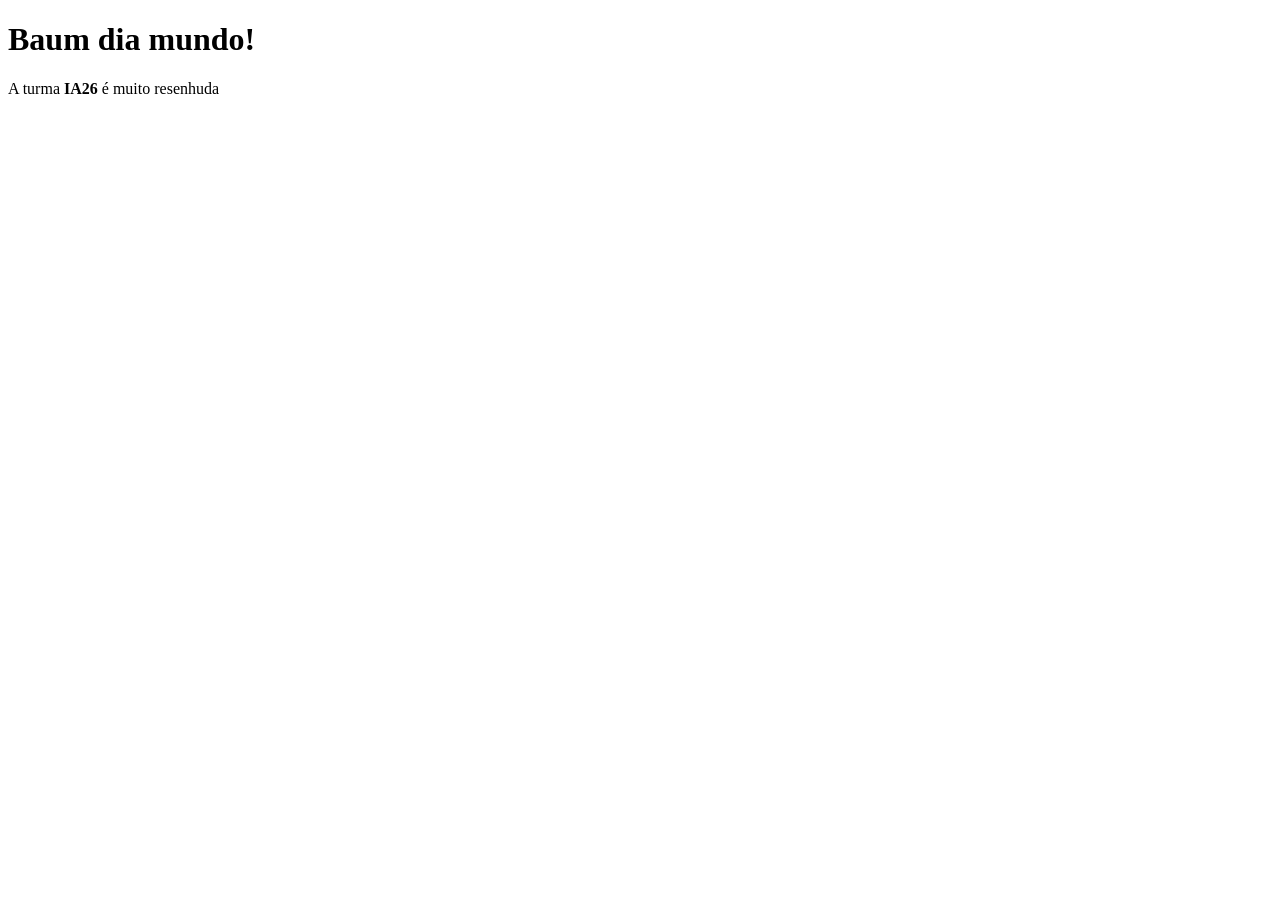
==== index.html @ 3d19d7c2 "minha primeira página web" ====
<!DOCTYPE html>
<html>
    <head>
        <title>Meu incrível site</title>
    </head>
    <body>
        <h1>Baum dia mundo!</h1>
        <p>
            A turma <strong>IA26</strong> é muito resenhuda
        </p>    
    </body>
</html>
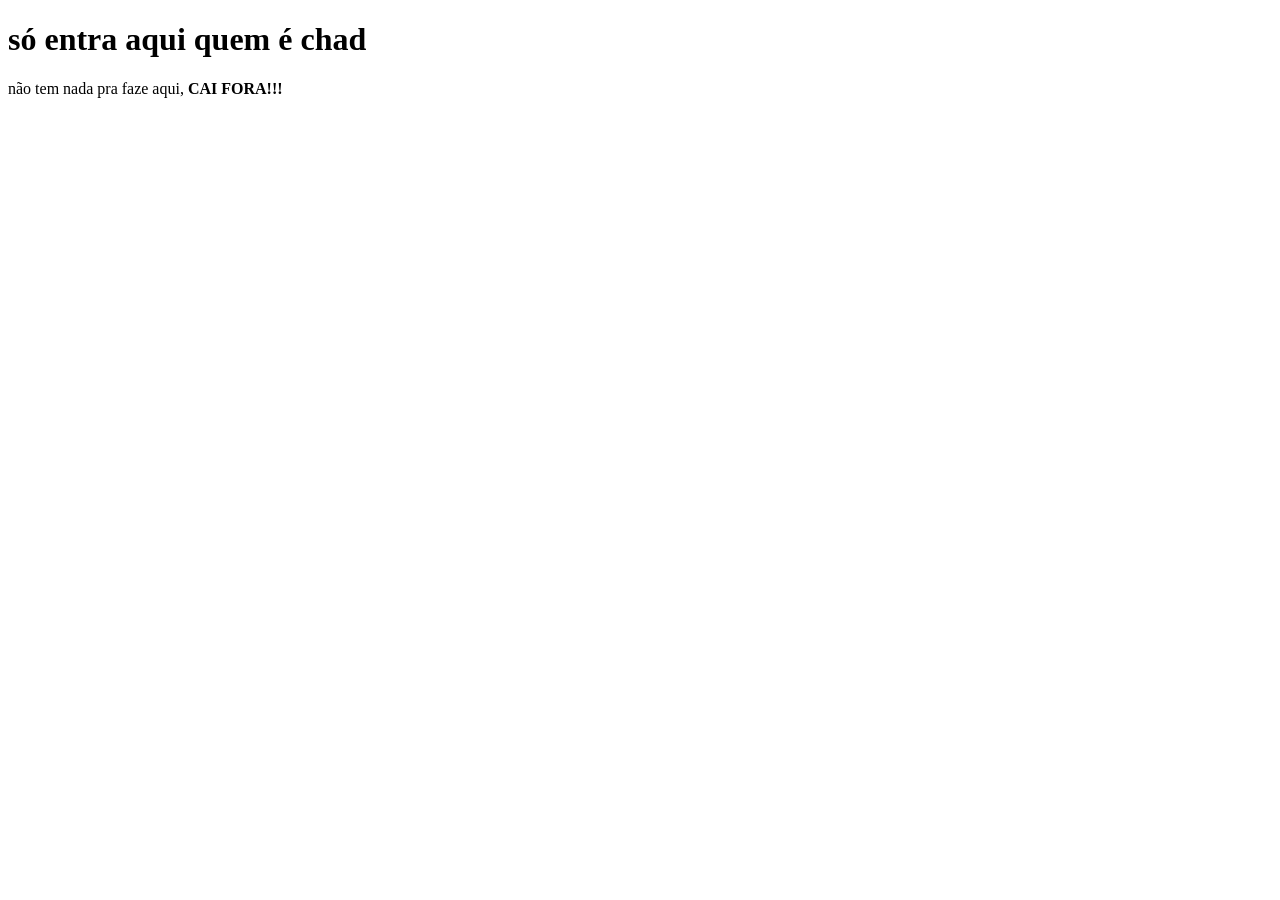
==== commit 6ccc26d5: "início do projeto" ====
--- a/index.html
+++ b/index.html
@@ -1,12 +1,12 @@
 <!DOCTYPE html>
 <html>
     <head>
-        <title>Meu incrível site</title>
+        <title>Meu primeiro site</title>
     </head>
     <body>
-        <h1>Baum dia mundo!</h1>
+        <h1>só entra aqui quem é chad</h1>
         <p>
-            A turma <strong>IA26</strong> é muito resenhuda
-        </p>    
+            não tem nada pra faze aqui, <strong>CAI FORA!!!</strong>
+        </p> 
     </body>
 </html>
